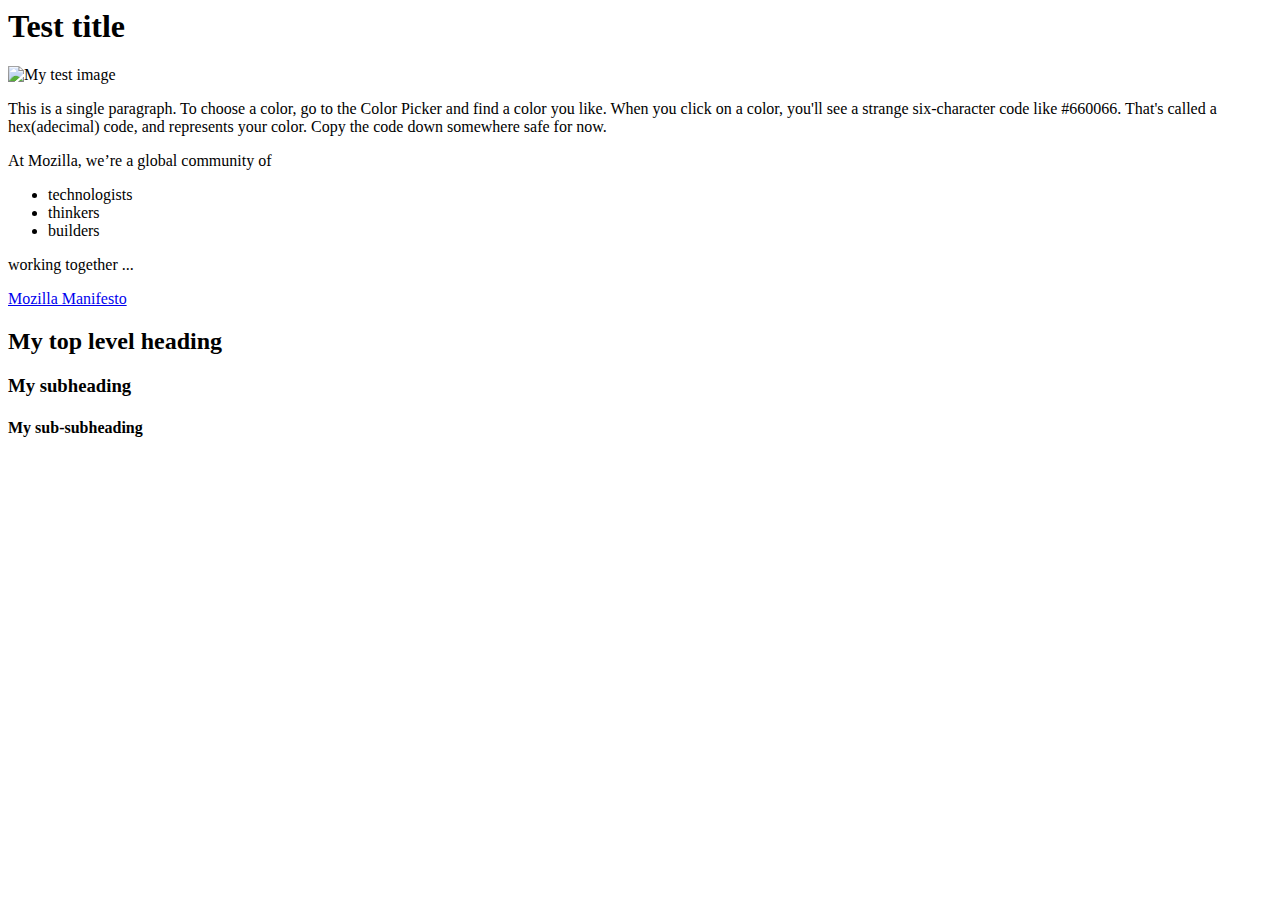
==== app/index.html @ 36895f09 "add style" ====
<!-- <!DOCTYPE html> -->
<html>
  <head>
    <meta charset="utf-8">
    <title>My test page</title>
    <link href='style.css' rel='stylesheet' type='text/css'>

  </head>
  <body>

    <h1>Test title</h1>

    <!-- <img src="Users/tyge/Desktop/graham/images/Graham-sky.png" alt="My test image"> -->
    <img src="/Users/tyge/Desktop/firefox-icon.png" alt="My test image">


   <p>This is a single paragraph. To choose a color, go to the Color Picker and find a color you like. When you click on a color, you'll see a strange six-character code like #660066. That's called a hex(adecimal) code, and represents your color. Copy the code down somewhere safe for now.
   </p>

    <p>At Mozilla, we’re a global community of</p>

<ul>
  <li>technologists</li>
  <li>thinkers</li>
  <li>builders</li>
</ul>

<p>working together ... </p>

<a href="https://www.mozilla.org/en-US/about/manifesto/">Mozilla Manifesto</a>


 <h2>My top level heading</h2>
   <h3>My subheading</h3>
   <h4>My sub-subheading</h4>


  </body>
</html>
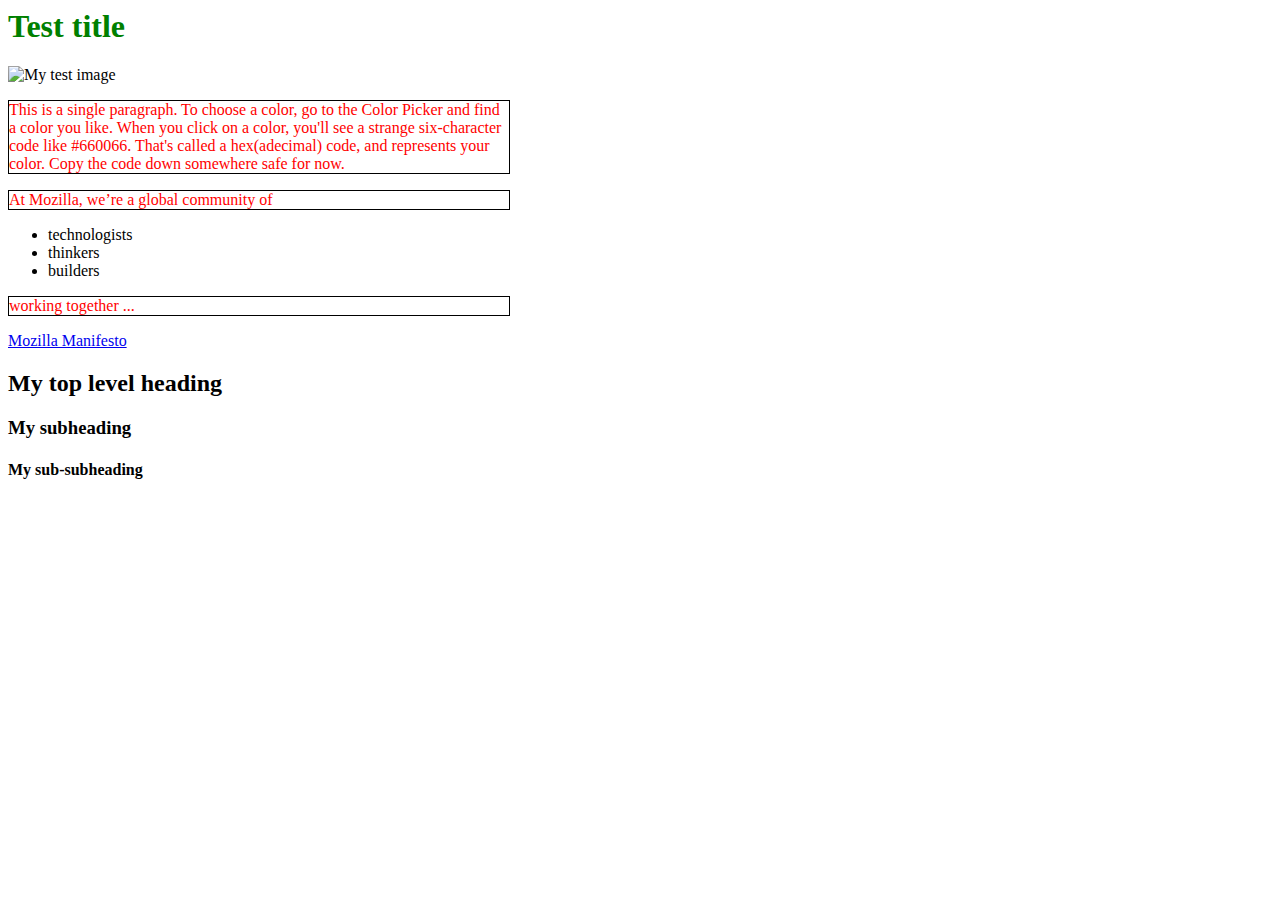
==== commit c034455d: "style" ====
--- a/app/index.html
+++ b/app/index.html
@@ -1,5 +1,3 @@
-
-
 <!-- <!DOCTYPE html> -->
 <html>
   <head>
--- a/app/style.css
+++ b/app/style.css
@@ -0,0 +1,9 @@
+p {
+  color: red;
+  width: 500px;
+  border: 1px solid black;
+}
+
+h1 {
+  color: green;
+}
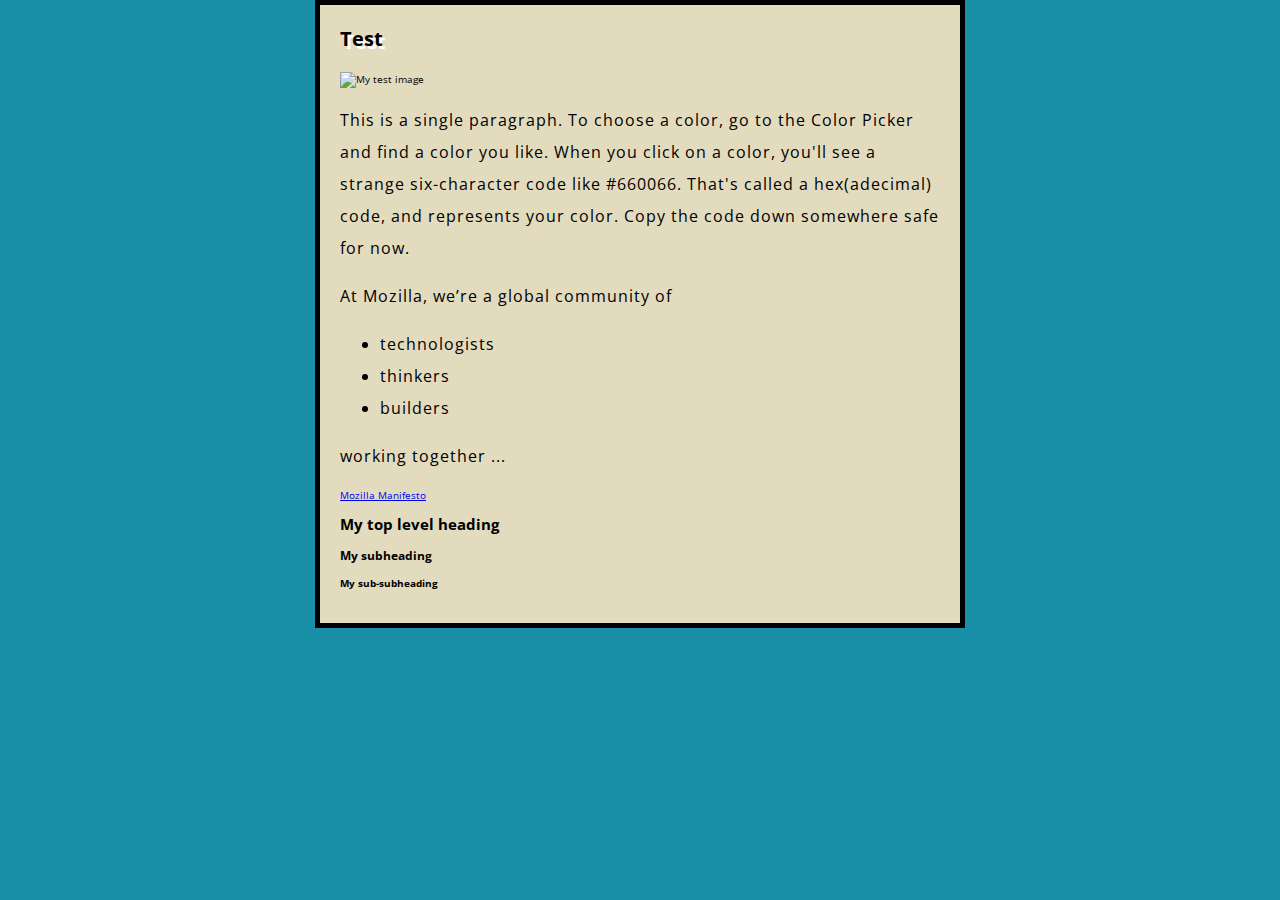
==== commit ad14bb72: "style" ====
--- a/app/index.html
+++ b/app/index.html
@@ -1,16 +1,17 @@
-<!-- <!DOCTYPE html> -->
+<!DOCTYPE html>
 <html>
   <head>
     <meta charset="utf-8">
     <title>My test page</title>
-    <link href='style.css' rel='stylesheet' type='text/css'>
+    <link href='style.css'rel='stylesheet' type='text/css'>
+    <link href='https://fonts.googleapis.com/css?family=Open+Sans' rel='stylesheet' type='text/css'>
+
 
   </head>
   <body>
 
-    <h1>Test title</h1>
+    <h1>Test</h1>
 
-    <!-- <img src="Users/tyge/Desktop/graham/images/Graham-sky.png" alt="My test image"> -->
     <img src="/Users/tyge/Desktop/firefox-icon.png" alt="My test image">
 
 
--- a/app/style.css
+++ b/app/style.css
@@ -1,9 +1,39 @@
-p {
-  color: red;
-  width: 500px;
-  border: 1px solid black;
+/*
+#769FB6
+#
+#
+#https://coolors.co/e2dbbe-d5d6aa-9dbbae-769fb6-188fa7
+*/
+
+html {
+  font-size: 10px; /* px means 'pixels': the base font size is now 10 pixels high  */
+  font-family: 'Open Sans', sans-serif; /* this should be the rest of the output you got from Google fonts */
+  background-color: #188FA7;
+
+}
+
+body {
+  width: 600px;
+  margin: 0 auto;
+  background-color: #e2dbbe;
+  padding: 0 20px 20px 20px;
+  border: 5px solid black;
 }
 
 h1 {
-  color: green;
+  margin: 0;
+  padding: 20px 0;
+  color: #black;
+  text-shadow: 3px 3px 0px white;
 }
+
+p, li {
+  font-size: 16px;
+  line-height: 2;
+  letter-spacing: 1px;
+}
+
+img {
+  display: block;
+  margin: 0 auto;
+}
